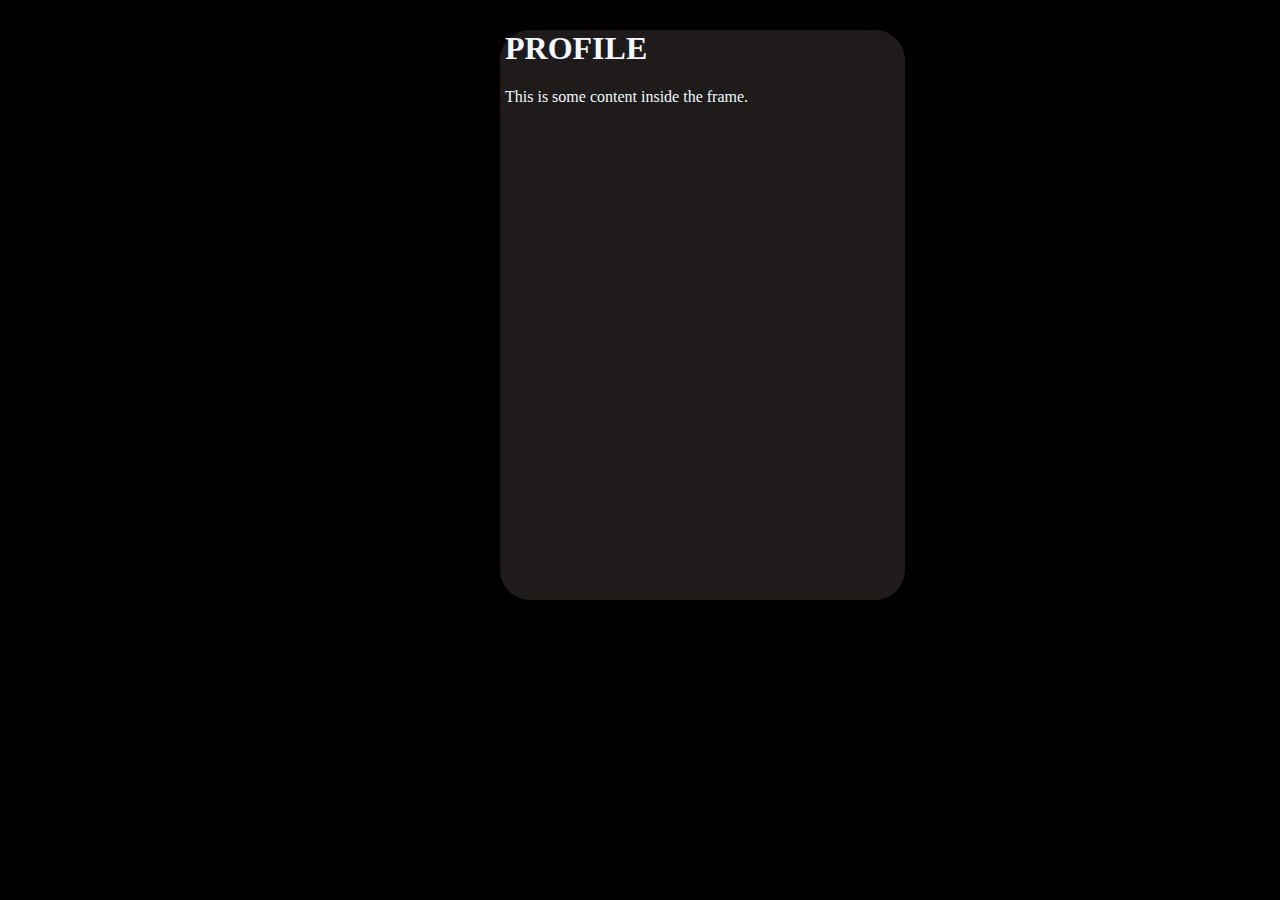
==== kibble.html @ b9ab5f67 "kibble was created" ====
<!DOCTYPE html>
<html lang="e">
    <head>
        <title>
            KIBBLE
        </title>
        <style>
            body{
                padding:0;
                margin: 0;
                background-color:  black;
            }
            .frame{
                background-color: rgb(31, 27, 27);
                height: 570px;
                width: 400px;
                margin-left: 500px;
                border-radius: 30px;
                margin-top: 30PX;
                color: aliceblue;
                padding-left: 5px;
               
            }
            .user-name{
                margin-left: 145px;
                font-size:30px;
                font-style:bold;
                color: aliceblue;
                padding-top: 9px;
            }
            
        </style>
    </head>
    <body>
        <div class="users-container">
        <div class="users-card">
        </div>
            
        <div class="frame">
        <h1>PROFILE</h1>
        <p>This is some content inside the frame.</p>
    </div>
            
    </body>
</html>
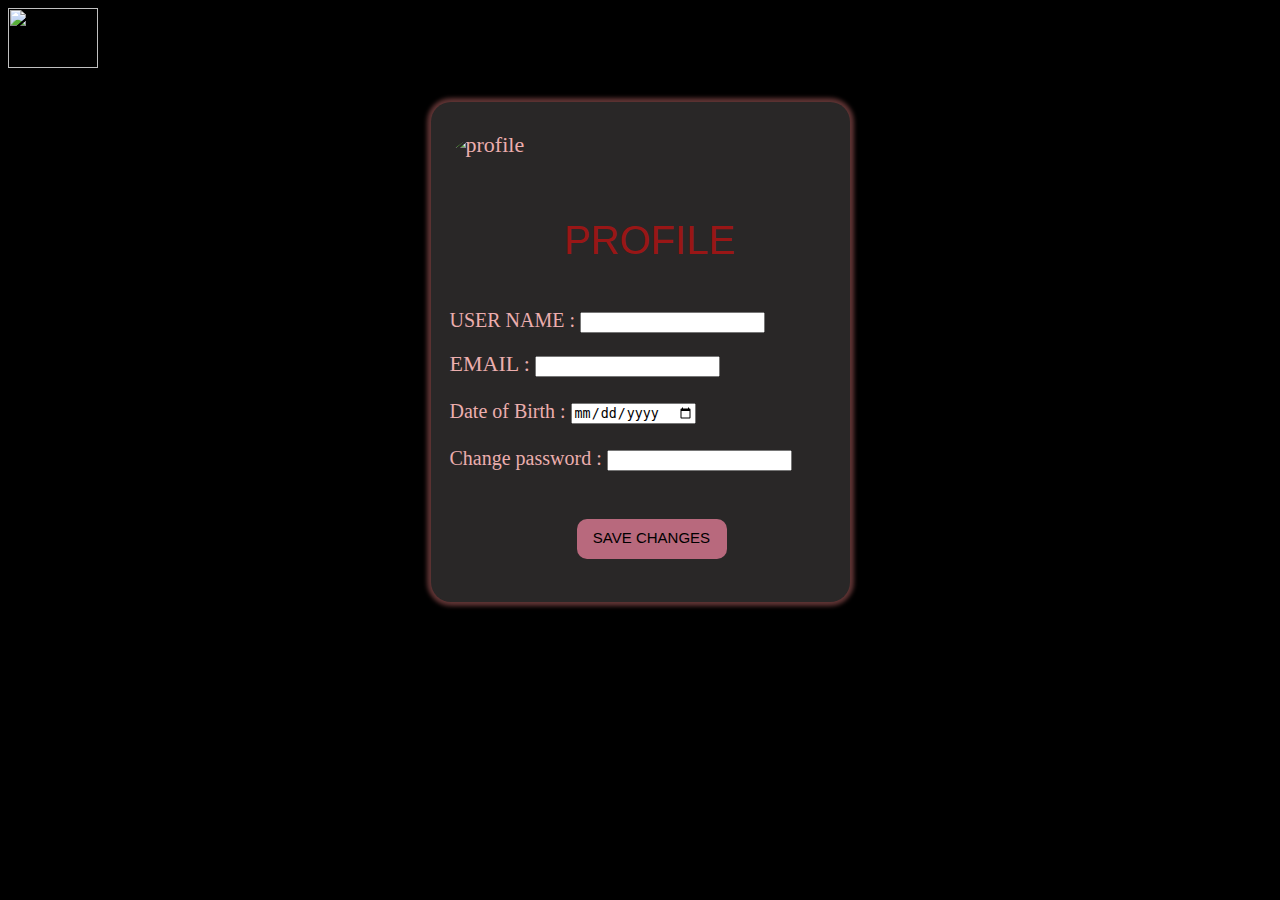
==== commit 9118331e: "Update kibble.html" ====
--- a/kibble.html
+++ b/kibble.html
@@ -1,45 +1,118 @@
 <!DOCTYPE html>
-<html lang="e">
-    <head>
-        <title>
-            KIBBLE
-        </title>
-        <style>
-            body{
-                padding:0;
-                margin: 0;
-                background-color:  black;
-            }
-            .frame{
-                background-color: rgb(31, 27, 27);
-                height: 570px;
-                width: 400px;
-                margin-left: 500px;
-                border-radius: 30px;
-                margin-top: 30PX;
-                color: aliceblue;
-                padding-left: 5px;
-               
-            }
-            .user-name{
-                margin-left: 145px;
-                font-size:30px;
-                font-style:bold;
-                color: aliceblue;
-                padding-top: 9px;
-            }
-            
-        </style>
-    </head>
-    <body>
-        <div class="users-container">
-        <div class="users-card">
-        </div>
-            
-        <div class="frame">
-        <h1>PROFILE</h1>
-        <p>This is some content inside the frame.</p>
+<html lang="en">
+  <head>
+    <meta charset="UTF-8" />
+    <meta name="viewport" content="width=device-width, initial-scale=1.0" />
+    <title>KIBBLE</title>
+    <link rel="stylesheet" href="./../css/style.css" />
+  </head>
+  <style>
+  body {
+  background-color: black;
+}
+
+.login-container {
+  background-color: rgb(41, 39, 39);
+  height: 500px;
+  width: 400px;
+  margin: 0 auto;
+  border-radius: 20px;
+  box-shadow: 0px 0px 4px 4px rgb(95, 52, 52);
+  margin-top: 30px;
+  padding-left: 19px;
+}
+
+.profile-img {
+  padding-top: 30px;
+  height: 86px;
+  justify-content: center;
+  border-radius:100px;
+}
+
+.input-box {
+  height: 40px;
+  width: 300px;
+  margin-top: 20px;
+  padding: 5px;
+  background-color: rgb(233, 159, 62);
+}
+.btn-login:hover{
+  background-color: blanchedalmond;
+}
+.btn-login {
+  margin-top: 30px;
+  margin-left: 127px;
+  width: 150px;
+  height: 40PX;
+  font-size:15px;
+  background-color: rgb(184, 105, 125);
+  border: none;
+  border-radius: 10px;
+  display: flex;
+  justify-content: center;
+  font-family: 'Franklin Gothic Medium', 'Arial Narrow', Arial, sans-serif;
+  cursor: pointer;
+  padding-top: 10px;
+  
+}
+
+.d-block {
+  display: block;
+  margin-left: auto;
+  margin-right: auto;
+  color: rgb(236, 174,174);
+  font-size:22px;
+  
+}
+
+.profile{
+  color:rgb(153, 22, 22);
+  font-size: 40px;
+  font-family:Impact, Haettenschweiler, 'Arial Narrow Bold', sans-serif;
+  display: flex;
+  justify-content: center;
+
+}
+.content{
+  font-size: 20px;
+  color: rgb(236, 174, 174);
+  padding-left: 22px;
+  
+}
+.navbar{
+    height: 60px;
+    width:90px;
+
+}
+
+</style>
+<body>
+   
+        <img src="C:\Users\HP\Downloads\k.png" class="navbar">
     </div>
-            
-    </body>
-</html>+  <div class="login-container">
+    <img
+      src="C:\Users\HP\Downloads\prof.png"
+      alt="profile"
+      class="profile-img d-block"
+    />
+    <div class="profile">PROFILE</div>
+    <a class="content">   <br><br>      USER NAME :   </a>
+        <input type="text"><BR>
+
+    <BR>
+     <div class="input-Email d-block">     EMAIL : 
+
+    <input type="email" ></div>
+    <a class="content">   <br>      Date of Birth :   </a>
+        <input type="date"><BR>
+          <a class="content">   <br>  Change password :   </a>
+        <input type="password"><BR><br>
+          
+          
+
+
+    <button class="btn-login ">SAVE CHANGES</button>
+  </div>
+</body>
+</html>
--- a/css/style.css
+++ b/css/style.css
@@ -0,0 +1,20 @@
+<!DOCTYPE html>
+<html lang="en">
+    <head>
+        <meta charset="UTF-8">
+        <meta name="viewport" content ="width=device-width,initial-scale=0.1">
+        <title>
+            ICP PROJECT
+        </title>
+        <link rel="stylesheet " href="./css/style.css">
+    </head>
+    <body>
+        <h1>Abra ka Dabraa</h1>
+        <a href="./pages/about.html">
+            About
+        </a>
+        <a href="./pages/contact.html">
+            Contact
+        </a>
+    </body>
+</html>